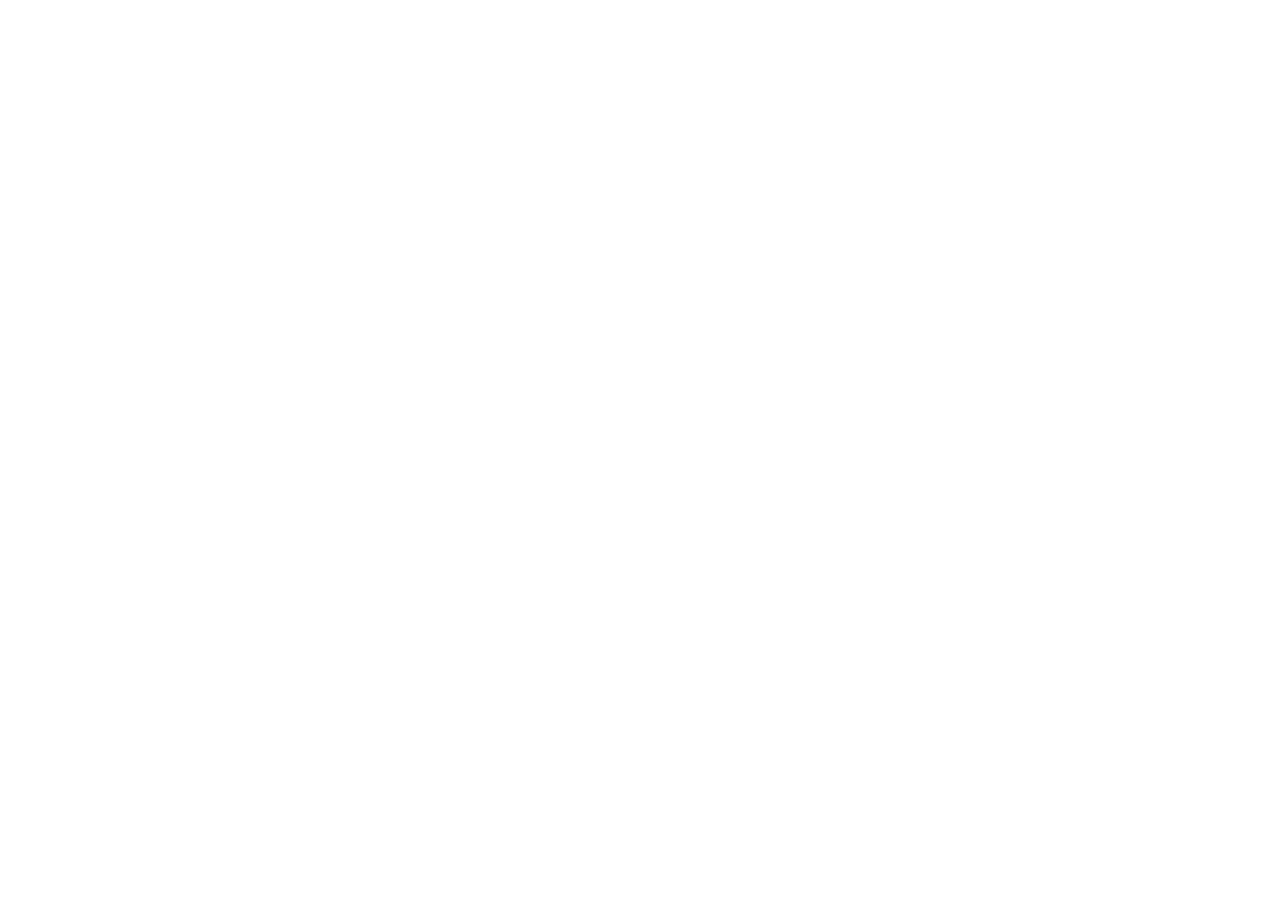
==== responsive/index.html @ 50353669 "Added differentiation" ====
<!DOCTYPE html>
<html>
    <head>
        <title>Lab 4</title>
        <meta name="viewport" content="initial-scale=1.0, maximum-scale=1.0"/>
        <link rel="stylesheet" media="only screen and (min-device-width: 670px)" href="dice.css"  />
        <link rel="stylesheet" media="only screen and (max-device-width: 1280px)" href="nodice.css" />
    </head>

    <body>
        <div id="dice">
            <h1>Dice</h1>
        </div>
        <div id="nodice">
            <h1>No dice</h1>
        </div>
    </body>
</html>
---- responsive/dice.css ----
#dice {
    display:none;
}
---- responsive/nodice.css ----
#nodice {
    display:none;
}
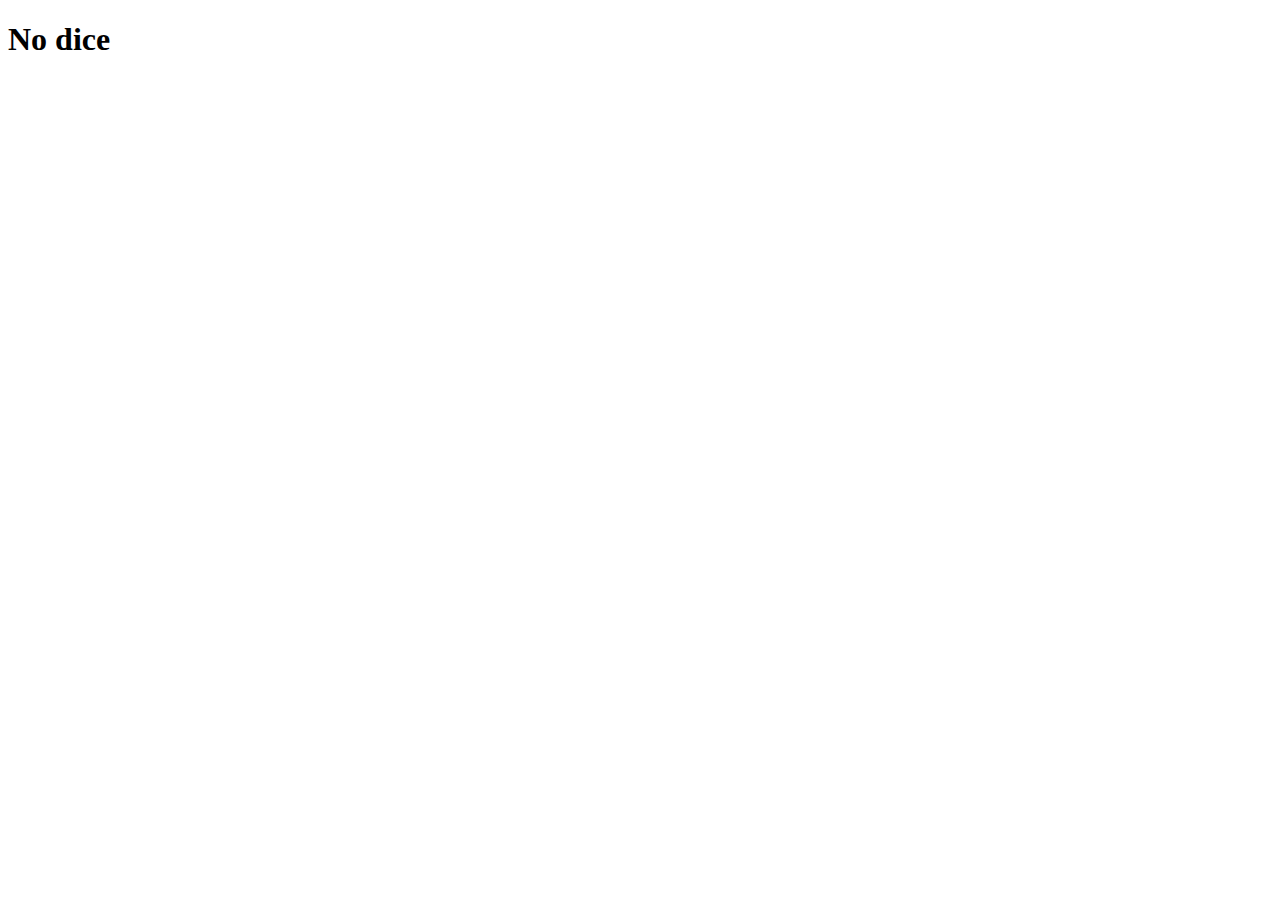
==== commit 6009632b: "Added differentiation" ====
--- a/responsive/index.html
+++ b/responsive/index.html
@@ -1,19 +1,18 @@
 <!DOCTYPE html>
 <html>
-    <head>
-        <title>Lab 4</title>
-        <meta name="viewport" content="initial-scale=1.0, maximum-scale=1.0"/>
-        <link rel="stylesheet" media="only screen and (min-device-width: 670px)" href="dice.css"  />
-        <link rel="stylesheet" media="only screen and (max-device-width: 1280px)" href="nodice.css" />
-    </head>
+<head>
+<title>Lab 4</title>
+<meta name="viewport" content="initial-scale=1.0, maximum-scale=1.0"/>
+<link rel="stylesheet" media="only screen and (min-device-width: 670px)" href="dice.css"  />
+<link rel="stylesheet" media="only screen and (max-device-width: 1000px)" href="nodice.css" />
+</head>
 
-    <body>
-        <div id="dice">
-            <h1>Dice</h1>
-        </div>
-        <div id="nodice">
-            <h1>No dice</h1>
-        </div>
-    </body>
+<body>
+<div id="dice">
+<h1>Dice</h1>
+</div>
+<div id="nodice">
+<h1>No dice</h1>
+</div>
+</body>
 </html>
-
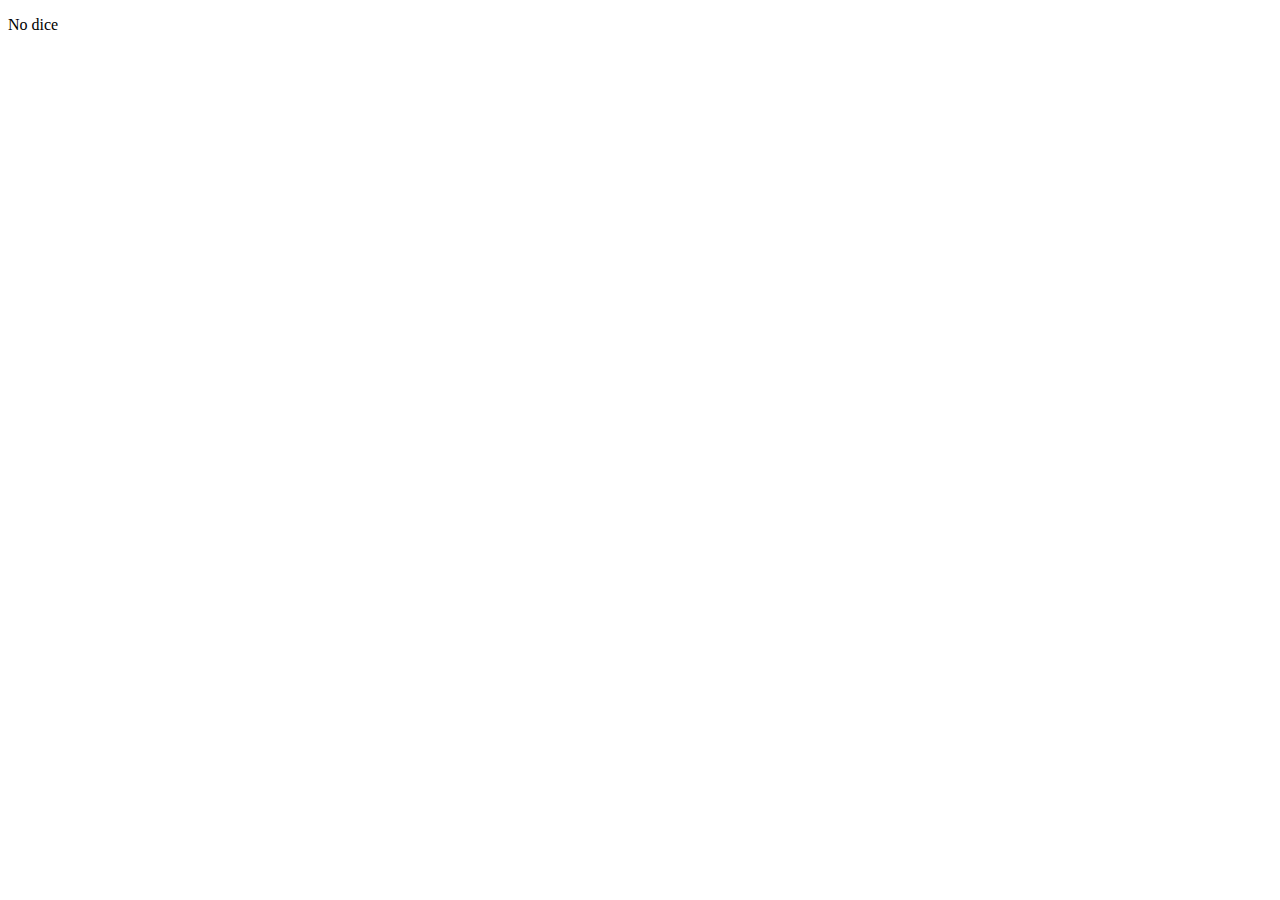
==== commit 4b779f6b: "Added differentiation" ====
--- a/responsive/index.html
+++ b/responsive/index.html
@@ -1,18 +1,18 @@
 <!DOCTYPE html>
 <html>
-<head>
-<title>Lab 4</title>
-<meta name="viewport" content="initial-scale=1.0, maximum-scale=1.0"/>
-<link rel="stylesheet" media="only screen and (min-device-width: 670px)" href="dice.css"  />
-<link rel="stylesheet" media="only screen and (max-device-width: 1000px)" href="nodice.css" />
-</head>
+    <head>
+        <title>Lab 4</title>
+        <meta name="viewport" content="initial-scale=1.0, maximum-scale=1.0"/>
+        <link rel="stylesheet" media="only screen and (min-device-width: 670px)" href="dice.css"  />
+        <link rel="stylesheet" media="only screen and (max-device-width: 1000px)" href="nodice.css" />
+    </head>
 
-<body>
-<div id="dice">
-<h1>Dice</h1>
-</div>
-<div id="nodice">
-<h1>No dice</h1>
-</div>
-</body>
+    <body>
+        <div id="dice">
+            <p>Dice</p>
+        </div>
+        <div id="nodice">
+            <p>No dice</p>
+        </div>
+    </body>
 </html>
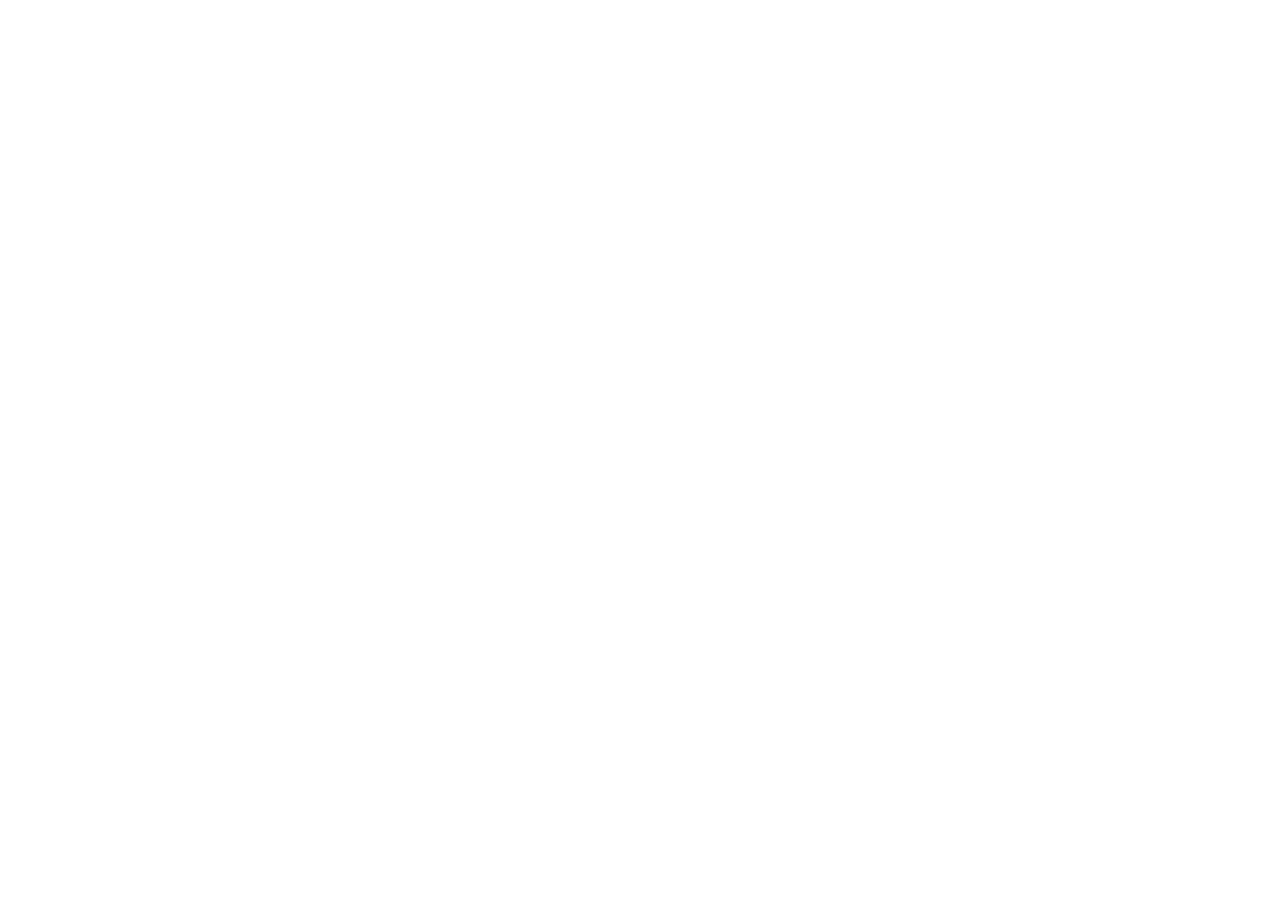
==== commit acc62dcf: "Added differentiation" ====
--- a/responsive/index.html
+++ b/responsive/index.html
@@ -3,8 +3,8 @@
     <head>
         <title>Lab 4</title>
         <meta name="viewport" content="initial-scale=1.0, maximum-scale=1.0"/>
-        <link rel="stylesheet" media="only screen and (min-device-width: 670px)" href="dice.css"  />
-        <link rel="stylesheet" media="only screen and (max-device-width: 1000px)" href="nodice.css" />
+        <link rel="stylesheet" media="only screen and (min-device-width: 640px)" href="dice.css"  />
+        <link rel="stylesheet" media="only screen and (max-device-width: 1280px)" href="nodice.css" />
     </head>
 
     <body>
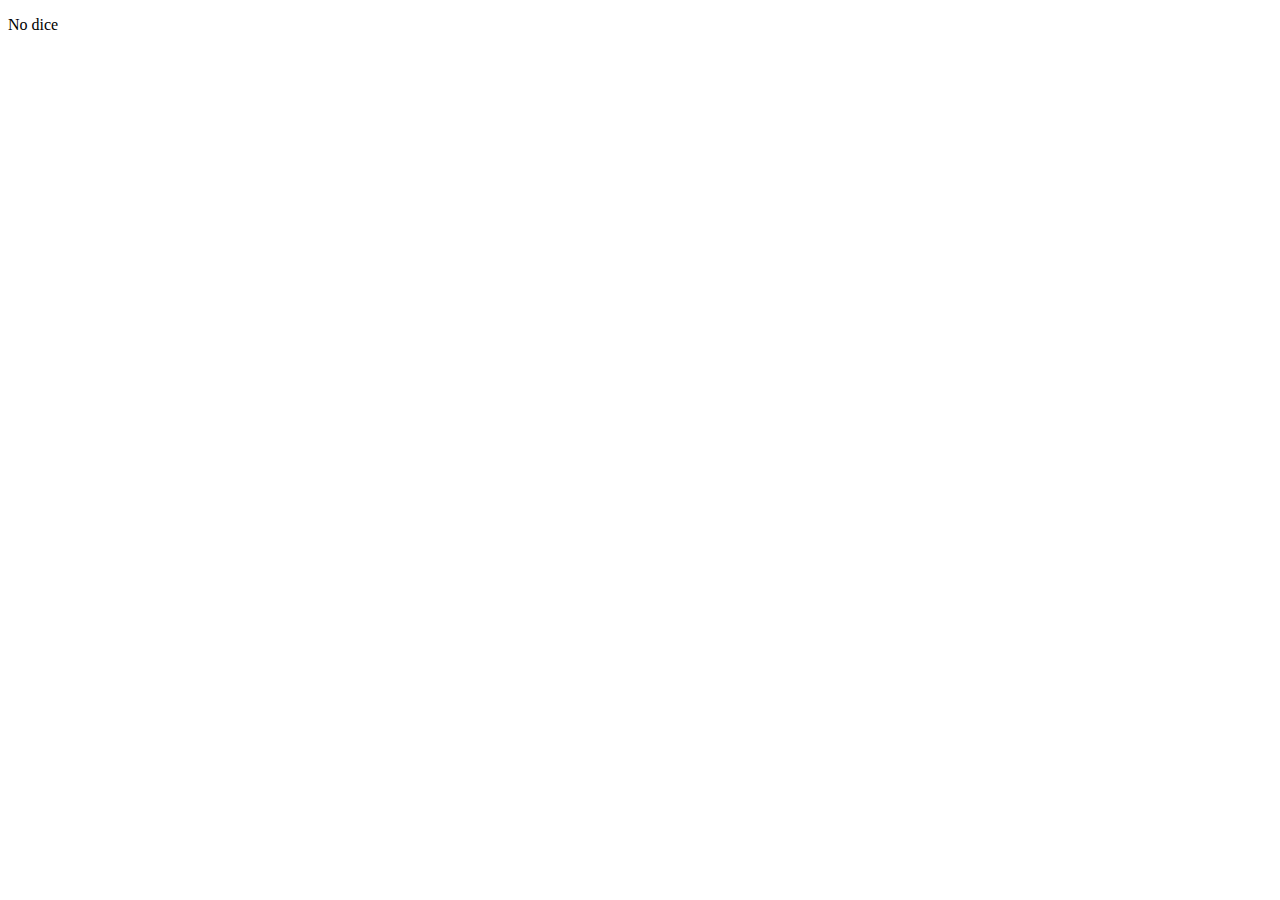
==== commit ef75a629: "Added differentiation" ====
--- a/responsive/index.html
+++ b/responsive/index.html
@@ -4,7 +4,7 @@
         <title>Lab 4</title>
         <meta name="viewport" content="initial-scale=1.0, maximum-scale=1.0"/>
         <link rel="stylesheet" media="only screen and (min-device-width: 640px)" href="dice.css"  />
-        <link rel="stylesheet" media="only screen and (max-device-width: 1280px)" href="nodice.css" />
+        <link rel="stylesheet" media="only screen and (max-device-width: 1000px)" href="nodice.css" />
     </head>
 
     <body>
